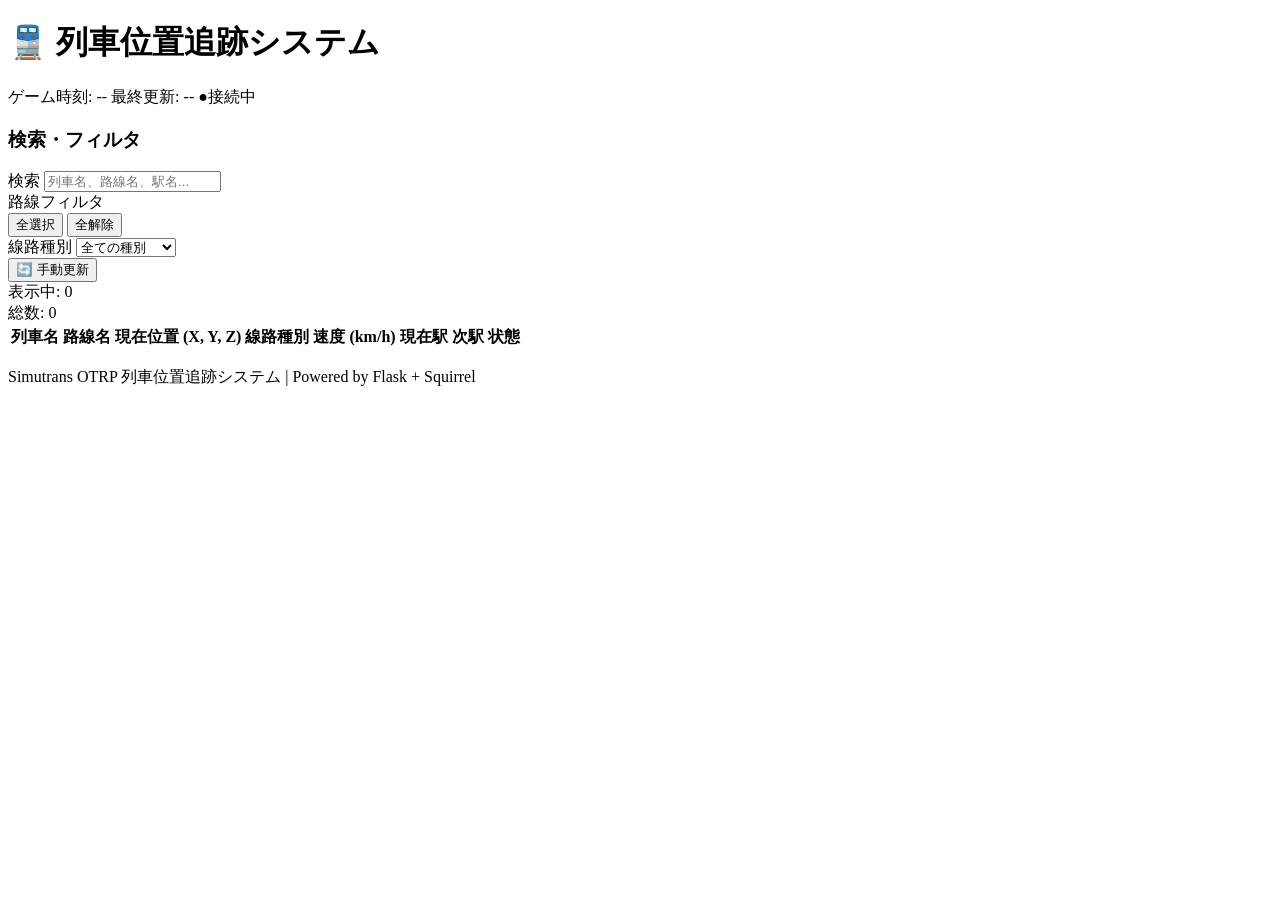
==== train_tracker_server/static/index.html @ a5014901 "Add train position tracker system 実装内容: - Squirrelスクリプト (シナリオベースの列車位置追跡) - Python Flask Webサーバー (Bas" ====
<!DOCTYPE html>
<html lang="ja">
<head>
    <meta charset="UTF-8">
    <meta name="viewport" content="width=device-width, initial-scale=1.0">
    <title>列車位置追跡システム - Train Position Tracker</title>
    <link rel="stylesheet" href="/static/style.css">
</head>
<body>
    <header>
        <div class="header-content">
            <h1>🚆 列車位置追跡システム</h1>
            <div class="header-info">
                <span id="game-time" class="info-item">ゲーム時刻: --</span>
                <span id="update-time" class="info-item">最終更新: --</span>
                <span id="connection-status" class="status-indicator status-ok">●接続中</span>
            </div>
        </div>
    </header>

    <div class="main-container">
        <!-- Sidebar with filters -->
        <aside class="sidebar">
            <div class="filter-section">
                <h3>検索・フィルタ</h3>

                <!-- Search box -->
                <div class="filter-group">
                    <label for="search">検索</label>
                    <input
                        type="text"
                        id="search"
                        placeholder="列車名、路線名、駅名..."
                        autocomplete="off"
                    >
                </div>

                <!-- Line filter -->
                <div class="filter-group">
                    <div class="filter-header">
                        <label>路線フィルタ</label>
                        <div class="filter-actions">
                            <button class="btn-small" onclick="selectAllLines()">全選択</button>
                            <button class="btn-small" onclick="deselectAllLines()">全解除</button>
                        </div>
                    </div>
                    <div id="line-filters" class="checkbox-list">
                        <!-- Dynamically populated -->
                    </div>
                </div>

                <!-- Waytype filter -->
                <div class="filter-group">
                    <label for="filter-waytype">線路種別</label>
                    <select id="filter-waytype">
                        <option value="">全ての種別</option>
                        <option value="rail">普通鉄道</option>
                        <option value="monorail">モノレール</option>
                        <option value="maglev">リニア</option>
                        <option value="narrowgauge">ナローゲージ</option>
                        <option value="tram">路面電車</option>
                    </select>
                </div>

                <!-- Manual refresh button -->
                <button id="refresh-btn" class="btn-primary">
                    <span class="btn-icon">🔄</span>
                    手動更新
                </button>

                <!-- Stats -->
                <div class="stats">
                    <div class="stat-item">
                        <span class="stat-label">表示中:</span>
                        <span id="visible-count" class="stat-value">0</span>
                    </div>
                    <div class="stat-item">
                        <span class="stat-label">総数:</span>
                        <span id="total-count" class="stat-value">0</span>
                    </div>
                </div>
            </div>
        </aside>

        <!-- Main content area -->
        <main class="content">
            <!-- Train table -->
            <div class="table-container">
                <table id="train-table">
                    <thead>
                        <tr>
                            <th>列車名</th>
                            <th>路線名</th>
                            <th>現在位置 (X, Y, Z)</th>
                            <th>線路種別</th>
                            <th>速度 (km/h)</th>
                            <th>現在駅</th>
                            <th>次駅</th>
                            <th>状態</th>
                        </tr>
                    </thead>
                    <tbody id="train-list">
                        <!-- Dynamically populated -->
                    </tbody>
                </table>
            </div>

            <!-- No data message -->
            <div id="no-data" class="no-data" style="display: none;">
                <div class="no-data-icon">📭</div>
                <h2>データがありません</h2>
                <p>Simutransが実行中で、シナリオスクリプトが読み込まれているか確認してください。</p>
                <ul>
                    <li>Simutransでシナリオ「列車位置追跡システム」を読み込んでいますか？</li>
                    <li><code>train_positions.json</code> ファイルが生成されていますか？</li>
                    <li>サーバーの環境変数 <code>JSON_PATH</code> は正しく設定されていますか？</li>
                </ul>
            </div>

            <!-- Error message -->
            <div id="error-message" class="error-message" style="display: none;">
                <div class="error-icon">⚠️</div>
                <h3 id="error-title">エラーが発生しました</h3>
                <p id="error-text"></p>
            </div>
        </main>
    </div>

    <footer>
        <p>Simutrans OTRP 列車位置追跡システム | Powered by Flask + Squirrel</p>
    </footer>

    <script src="/static/app.js"></script>
</body>
</html>
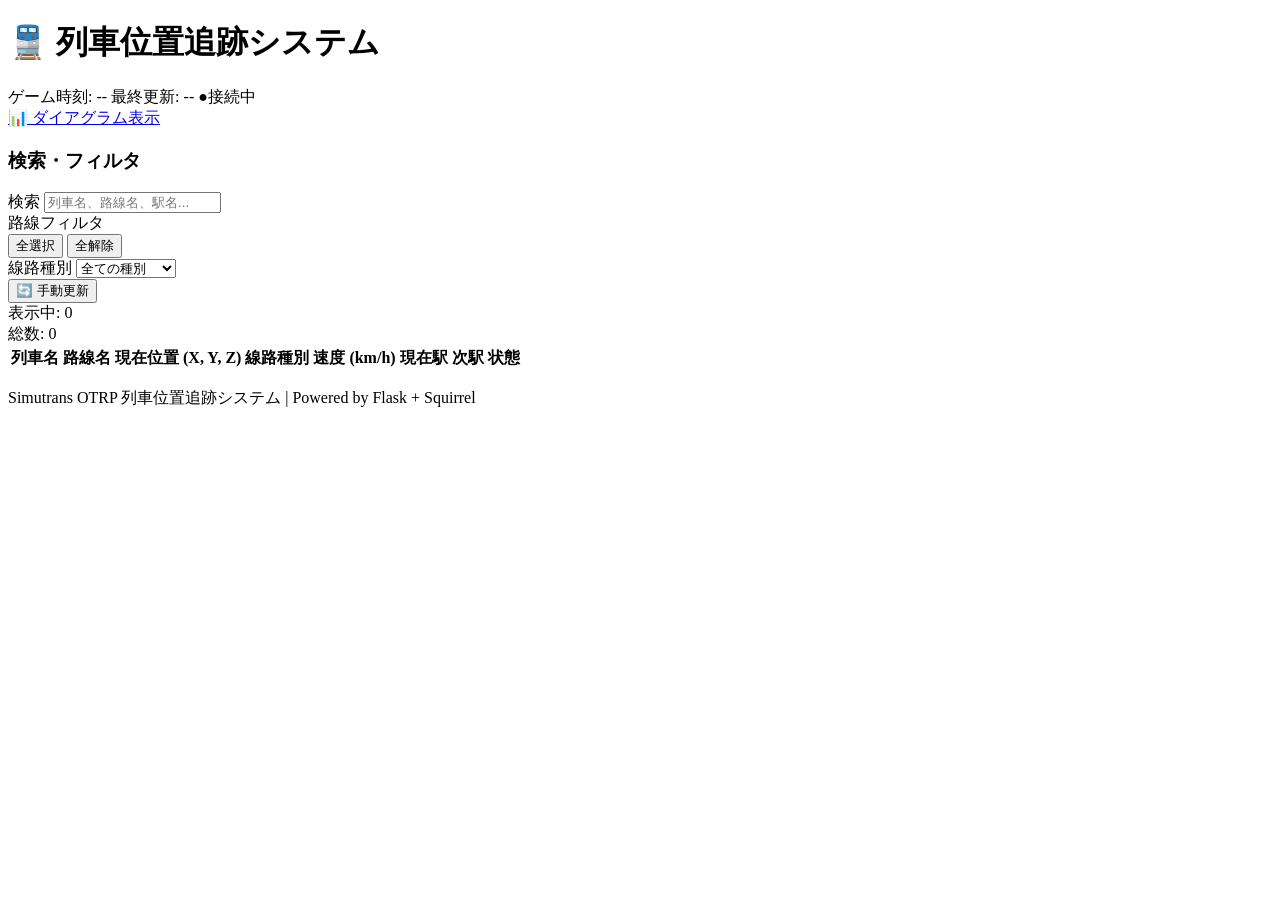
==== commit 33513c44: "Add visual railroad diagram feature with SVG rendering Major features added: - Station data export (" ====
--- a/train_tracker_server/static/index.html
+++ b/train_tracker_server/static/index.html
@@ -9,11 +9,16 @@
 <body>
     <header>
         <div class="header-content">
-            <h1>🚆 列車位置追跡システム</h1>
-            <div class="header-info">
-                <span id="game-time" class="info-item">ゲーム時刻: --</span>
-                <span id="update-time" class="info-item">最終更新: --</span>
-                <span id="connection-status" class="status-indicator status-ok">●接続中</span>
+            <div class="header-left">
+                <h1>🚆 列車位置追跡システム</h1>
+                <div class="header-info">
+                    <span id="game-time" class="info-item">ゲーム時刻: --</span>
+                    <span id="update-time" class="info-item">最終更新: --</span>
+                    <span id="connection-status" class="status-indicator status-ok">●接続中</span>
+                </div>
+            </div>
+            <div class="header-right">
+                <a href="diagram.html" class="btn-diagram">📊 ダイアグラム表示</a>
             </div>
         </div>
     </header>
